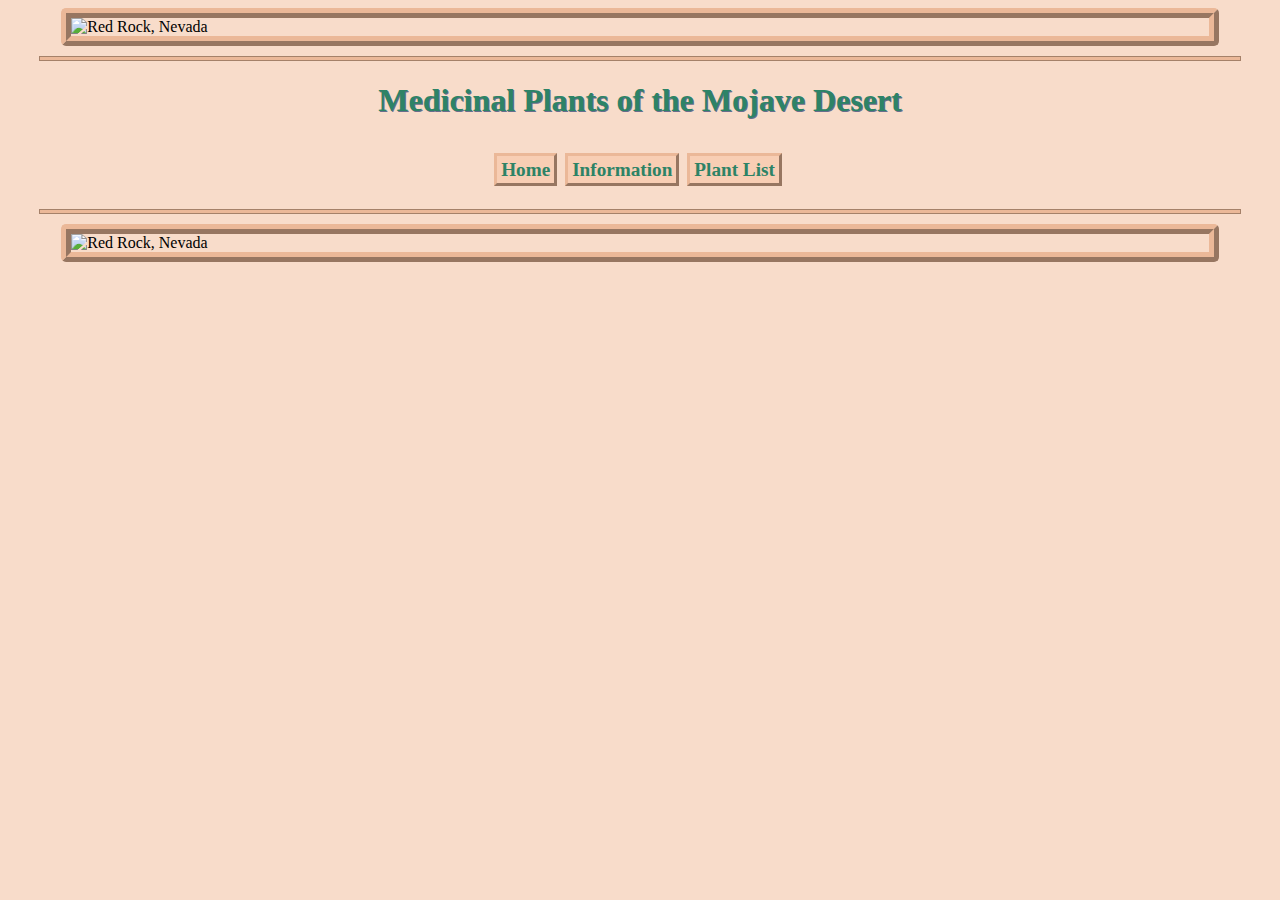
==== index.html @ 3a23c414 "almost done" ====
<!DOCTYPE html>
<html lang="en">
<head>
    <meta charset="UTF-8">
    <meta name="viewport" content="width=device-width, initial-scale=1.0">
    <title>Medicinal Plants of the Mojave Desert</title>
    <link rel="stylesheet" href="styles.css">
</head>
<body>
        <img src="images/landscape-top.jpg" alt="Red Rock, Nevada" class="landscape">
    <hr>
<header>
    <h1 id="medicinal">Medicinal Plants of the Mojave Desert</h1>
        <br>
    <nav>
            <a class="button-home" href="index.html">Home</a>&nbsp;
            <a class="button-information" href="week02-2.html">Information</a>&nbsp;
            <a class="button-plant-list" href="week02-3.html">Plant List</a>&nbsp;
    </nav>
    <br>
</header>
    <hr>
        <img src="images/landscape-bottom.jpg" alt="Red Rock, Nevada" class="landscape">
    </body>
</html>
---- styles.css ----
/*index.html*/



/*Page 1*/
body {
    background-color: rgb(248, 220, 202);
    font-size: 1rem;
}
.landscape {
    display: block;
    margin-left: auto;
    margin-right: auto;
    width: 90%; 
    height: auto;
    border-style: ridge;
    border-width: 1cap;
    border-color: rgb(235, 184, 152);
    border-radius: 5px;
}
hr {
    height: 3px;
    width: 95%;
    border-style: solid;
    border-width: 1px;
    background-color: rgb(235, 184, 152);
    color: #977661d6;
    margin: 10px;
    display: block;
    margin-left: auto;
    margin-right: auto;
}
#medicinal {
    color: #2d8366;
    font-family: Cambria, Cochin, Georgia, Times, 'Times New Roman', serif;
    text-align: center;
    text-shadow: 1px 1px #686D8C;
}
nav {
    text-align: center;
    font-family: Cambria, Cochin, Georgia, Times, 'Times New Roman', serif;
    color: #2d8366;
    font-size: medium;
}
nav :hover {
    color: #46a686;
}
.button-home, .button-information, .button-plant-list {
    background-color: rgb(248, 206, 180);
    border-style: outset;
    border-width: 3px;
    border-color: rgb(235, 184, 152);
    padding: 3px 4px;
    font-weight: bold;
    text-decoration: none;
}
a {
    color: #2d8366;
    font-family: Cambria, Cochin, Georgia, Times, 'Times New Roman', serif;
    font-size: larger;
    font-weight: lighter;
}










/*Page 2*/
.header-pg2 {
    color: #2d8366;
    font-family: Cambria, Cochin, Georgia, Times, 'Times New Roman', serif;
    text-align: center;
    text-shadow: 1px 1px #686D8C;
    border-style: ridge;
    border-width: 10px;
    border-color: rgb(235, 184, 152);
    width: 600px;
    margin-left: auto;
    margin-right: auto;
    margin-bottom: 40px;
    background-color: #F2E9C6;
}

figure {

}
#ocotillo {
    width: 350px;
    border-style: ridge;
    border-width: 1cap;
    border-color: rgb(235, 184, 152);
    border-radius: 5px;
}
figcaption {

}

.why {
    font-family: 'Segoe UI', Tahoma, Geneva, Verdana, sans-serif;
    padding: 50px;
}
 #why-plants-heading {
    text-decoration: underline;
    margin: 8px;
 }
 .why-p {
    
 }

.plant-use-heading {
    text-align: right;
}

.plant-use{
    font-family: 'Segoe UI', Tahoma, Geneva, Verdana, sans-serif;
    padding: 50px;
    display: flex;
    justify-content: space-around;
}

#salve {
    width: 250px;
    border-style: ridge;
    border-width: 1cap;
    border-color: rgb(235, 184, 152);
    border-radius: 5px;
}

#tincture {
    width: 250px;
    border-style: ridge;
    border-width: 1cap;
    border-color: rgb(235, 184, 152);
    border-radius: 5px;
}

.warning {
    font-family: 'Segoe UI', Tahoma, Geneva, Verdana, sans-serif;
    padding: 50px;
    display: flex;
    justify-content: space-around;
}

.warning-heading {
    text-align: right;
}




}













/*Page 3*/
.collage {
    display: flex;
    flex-direction: row;
    justify-content: center;
    width: 1375px;
    height: 275px;
    border-style: ridge;
    border-width: 1cap;
    border-color: rgb(235, 184, 152);
    border-radius: 5px;
    margin-left: auto;
    margin-right: auto;
}
#hr-pg3 {
    margin-bottom: 30px;
}
caption {
    font-family: Cambria, Cochin, Georgia, Times, 'Times New Roman', serif;
    font-size: 4cap;
    font-weight: bold;
    color: #2d8366;
    text-align: center;
    text-shadow: 1px 1px hsl(160, 49%, 25%);

}
table {
    background-color: #F2E9C6;
    border-style: groove;
    border-width: 1cap;
    border-color: rgb(175, 224, 166);
    position: relative;
    width: 750px;
    display: block;
    margin-left: auto;
    margin-right: auto;
    font-family: Cambria, Cochin, Georgia, Times, 'Times New Roman', serif;
    color: #1c5240;
    padding: 20px;
}
th, td {
    border-style: 2px solid #1c5240;
    padding: 9px;
}
th {
    height: 40px;
    font-size: x-large;
    font-weight: bold;
    text-align: left;
    border-bottom: 2px solid #1c5240;
}
tr {
    height: 40px;
    font-size: larger;
    border-style: solid;
}
#warning {
    text-align: center;
    font-size: larger;
    color: #1c5240;
}
footer {
    background-color: #F2E9C6;
    width: 800px;
    height: 100px;
    text-align: center;
    font-family: Cambria, Cochin, Georgia, Times, 'Times New Roman', serif;
    font-size: larger;
    border: #2d8366 double 5px;
    padding: 5px;
    margin: 20px;
    margin-left: auto;
    margin-right: auto;
}
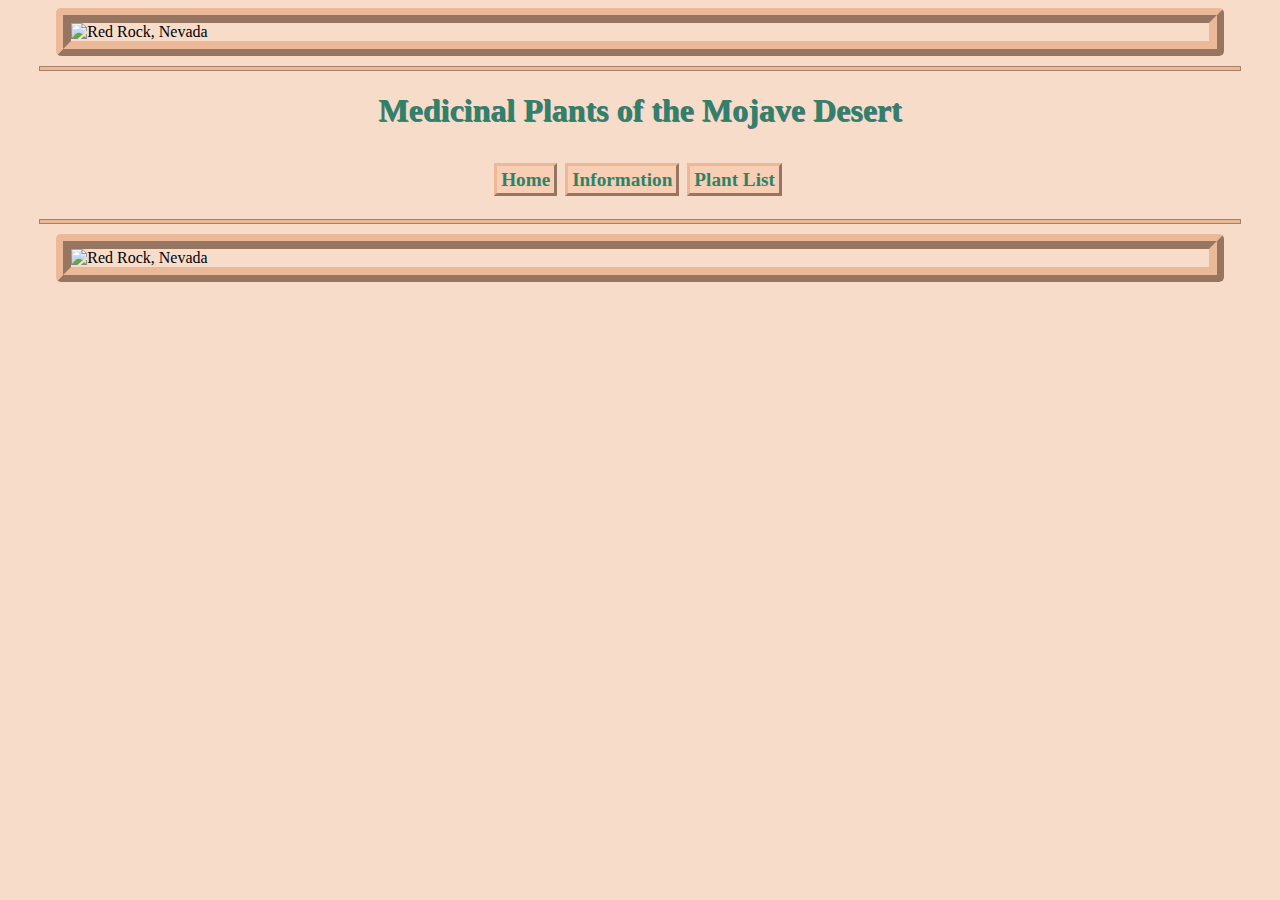
==== commit 3ff6885d: "final with comments" ====
--- a/index.html
+++ b/index.html
@@ -13,9 +13,9 @@
     <h1 id="medicinal">Medicinal Plants of the Mojave Desert</h1>
         <br>
     <nav>
-            <a class="button-home" href="index.html">Home</a>&nbsp;
-            <a class="button-information" href="week02-2.html">Information</a>&nbsp;
-            <a class="button-plant-list" href="week02-3.html">Plant List</a>&nbsp;
+            <a class="button" href="index.html">Home</a>&nbsp;
+            <a class="button" href="week02-2.html">Information</a>&nbsp;
+            <a class="button" href="week02-3.html">Plant List</a>&nbsp;
     </nav>
     <br>
 </header>
--- a/styles.css
+++ b/styles.css
@@ -1,12 +1,14 @@
 /*index.html*/
 
-
+/*To add css to an html webpage you have to add a css stylesheet by opening a new file in the project folder and naming it styles.css. 
+Once it's created you have to link it to each html page within the <head> tag of the boilerplate.*/
 
 /*Page 1*/
 body {
     background-color: rgb(248, 220, 202);
     font-size: 1rem;
 }
+
 .landscape {
     display: block;
     margin-left: auto;
@@ -14,10 +16,14 @@
     width: 90%; 
     height: auto;
     border-style: ridge;
-    border-width: 1cap;
-    border-color: rgb(235, 184, 152);
-    border-radius: 5px;
-}
+    border-width: 15px;
+    border-color: rgb(235, 184, 152);
+    border-radius: 5px;
+}
+
+/*Using margin-left/right above centered my images and hr. I've even styled the hr
+by playing with the border and background-color.*/
+
 hr {
     height: 3px;
     width: 95%;
@@ -30,22 +36,32 @@
     margin-left: auto;
     margin-right: auto;
 }
+
+/*As you can see, I used a combination of different selectors to style my page. I used element selectors (hr *above* nav *below*), 
+class selectors (.landscape *above*), id selectors (#medicinal *below*), and pseudo selectors (nav :hover *below*). */
+
 #medicinal {
     color: #2d8366;
     font-family: Cambria, Cochin, Georgia, Times, 'Times New Roman', serif;
     text-align: center;
     text-shadow: 1px 1px #686D8C;
 }
+
+/*The nav element contains all of the navigational links and the styling of them. Within nav is the styling for the hover feature,
+button styling (button ids). I copied and pasted this whole section to each page to keep things consistent.*/
+
 nav {
     text-align: center;
     font-family: Cambria, Cochin, Georgia, Times, 'Times New Roman', serif;
     color: #2d8366;
     font-size: medium;
 }
+
 nav :hover {
     color: #46a686;
 }
-.button-home, .button-information, .button-plant-list {
+
+.button {
     background-color: rgb(248, 206, 180);
     border-style: outset;
     border-width: 3px;
@@ -54,6 +70,7 @@
     font-weight: bold;
     text-decoration: none;
 }
+
 a {
     color: #2d8366;
     font-family: Cambria, Cochin, Georgia, Times, 'Times New Roman', serif;
@@ -65,13 +82,10 @@
 
 
 
-
-
-
-
-
 /*Page 2*/
-.header-pg2 {
+
+/*For my page header I used a few different styling tags to create the frame and center it on the page.*/
+.head {
     color: #2d8366;
     font-family: Cambria, Cochin, Georgia, Times, 'Times New Roman', serif;
     text-align: center;
@@ -86,44 +100,68 @@
     background-color: #F2E9C6;
 }
 
-figure {
-
-}
 #ocotillo {
-    width: 350px;
-    border-style: ridge;
-    border-width: 1cap;
-    border-color: rgb(235, 184, 152);
-    border-radius: 5px;
-}
-figcaption {
-
-}
+    font-family: Cambria, Cochin, Georgia, Times, 'Times New Roman', serif;
+    width: 250px;
+    border-style: ridge;
+    border-width: 1cap;
+    border-color: rgb(235, 184, 152);
+    border-radius: 5px;
+    margin-top: 40px;
+    margin-right: 40px;
+    margin-bottom: 5px;
+}
+
+/*For the following selectors I used flexbox to place my sections where I wanted.*/
+
+.why1, .list1-1, .list2-1 {
+    display: flex;
+    justify-content: center;
+    font-family: 'Segoe UI', Tahoma, Geneva, Verdana, sans-serif;
+}
+
+/*above classes are divs around an entire section of content and I used justify-content to 
+place it in the center of the page. Because all of the text on this page is going to be the same
+I placed the font family in these divs instead of each individual class below.*/
 
 .why {
-    font-family: 'Segoe UI', Tahoma, Geneva, Verdana, sans-serif;
-    padding: 50px;
-}
- #why-plants-heading {
+    width: 80%;
+    padding: 30px;
+    display: flex;
+    justify-content: space-around;
+    align-items: center;
+    margin-bottom: 5px;
+}
+
+.why-plants-heading {
     text-decoration: underline;
-    margin: 8px;
- }
- .why-p {
-    
- }
-
-.plant-use-heading {
-    text-align: right;
-}
-
-.plant-use{
-    font-family: 'Segoe UI', Tahoma, Geneva, Verdana, sans-serif;
-    padding: 50px;
+    padding: 20px;
+    margin-right: 20px;
+}
+
+.why-p {
+    width:40%;
+    align-items: center;
+}
+
+/*The why, list1, and list2 classes contain the information within the larger div from above.
+I used flexbox here slightly differently, deciding to go with :space-around which separated the three
+individual content classes and put some space around each. I adjusted padding, width, alignment to get different
+elements where I wanted them. */
+
+.list1, .list2 {
+    width: 80%;
+    padding: 30px;
     display: flex;
     justify-content: space-around;
 }
 
-#salve {
+.plant-use-list, .warning-list {
+    width: 600px;
+    align-items: center;
+}
+
+#salve, #tincture {
     width: 250px;
     border-style: ridge;
     border-width: 1cap;
@@ -131,37 +169,9 @@
     border-radius: 5px;
 }
 
-#tincture {
-    width: 250px;
-    border-style: ridge;
-    border-width: 1cap;
-    border-color: rgb(235, 184, 152);
-    border-radius: 5px;
-}
-
-.warning {
-    font-family: 'Segoe UI', Tahoma, Geneva, Verdana, sans-serif;
-    padding: 50px;
-    display: flex;
-    justify-content: space-around;
-}
-
 .warning-heading {
-    text-align: right;
-}
-
-
-
-
-}
-
-
-
-
-
-
-
-
+    text-align: left;
+}
 
 
 
@@ -172,18 +182,30 @@
     display: flex;
     flex-direction: row;
     justify-content: center;
-    width: 1375px;
-    height: 275px;
-    border-style: ridge;
-    border-width: 1cap;
-    border-color: rgb(235, 184, 152);
-    border-radius: 5px;
-    margin-left: auto;
-    margin-right: auto;
-}
+    width: 1000px;
+    height: 180px;
+    border-style: ridge;
+    border-width: 1cap;
+    border-color: rgb(235, 184, 152);
+    border-radius: 5px;
+    margin-left: auto;
+    margin-right: auto;
+}
+
+.image-collage {
+    width: 20%;
+    height: auto;
+}
+
+/*Both image banners are formatted the same, using flexbox. First I put all the individual images in a div, classed "collage". The images were in their
+own class (.image-collage) so that I could make them the size I wanted. Then I placed them where I wanted on the page with the .collage div, using flexbox.
+Justify-content centered them, flex-direction makes them a row and not a column. Justify-content put the images where I wanted, but margin-left/right: auto; placed the
+larger element in the center of the page. */
+
 #hr-pg3 {
     margin-bottom: 30px;
 }
+
 caption {
     font-family: Cambria, Cochin, Georgia, Times, 'Times New Roman', serif;
     font-size: 4cap;
@@ -207,10 +229,15 @@
     color: #1c5240;
     padding: 20px;
 }
+
+/*Once again, in the table all of my text was going to be the same font, so instead of putting it in each tr, or td, I placed it in the larger table. I styled
+the whole table, adjusting font-size, borders, aligning text.*/
+
 th, td {
     border-style: 2px solid #1c5240;
     padding: 9px;
 }
+
 th {
     height: 40px;
     font-size: x-large;
@@ -218,16 +245,19 @@
     text-align: left;
     border-bottom: 2px solid #1c5240;
 }
+
 tr {
     height: 40px;
     font-size: larger;
     border-style: solid;
 }
+
 #warning {
     text-align: center;
     font-size: larger;
     color: #1c5240;
 }
+
 footer {
     background-color: #F2E9C6;
     width: 800px;
